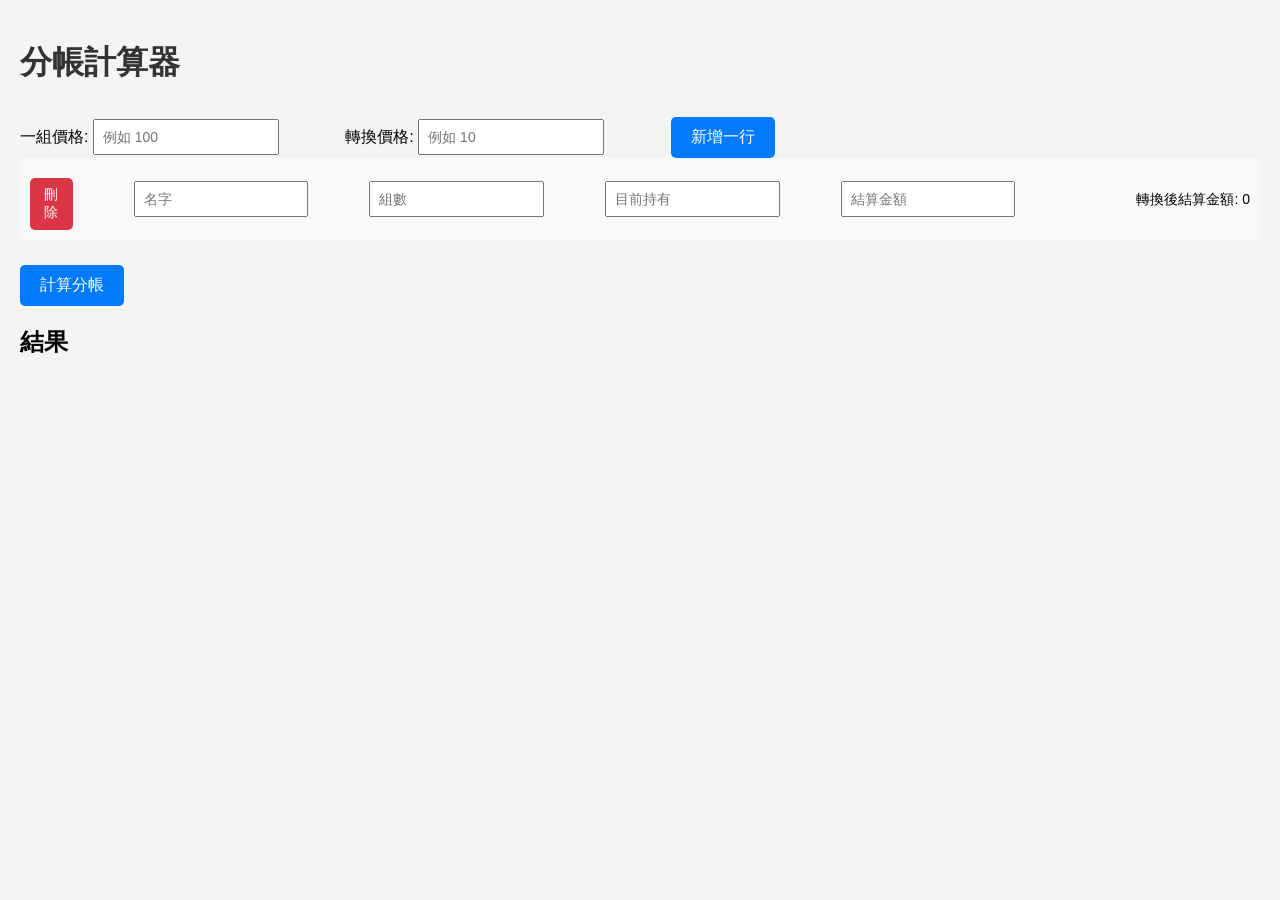
==== 分帳.html @ 50a9fdf2 "Add files via upload" ====
<!DOCTYPE html>
<html lang="zh-TW">
<head>
    <meta charset="UTF-8">
    <meta name="viewport" content="width=device-width, initial-scale=1.0">
    <title>分帳計算器</title>
    <style>
        body {
            font-family: Arial, sans-serif;
            background-color: #f4f4f4;
            margin: 0;
            padding: 20px;
        }
        h1 {
            color: #333;
        }
        label {
            font-size: 16px;
        }
        input[type="number"], input[type="text"], select {
            padding: 8px;
            font-size: 14px;
            box-sizing: border-box;
        }
        input[type="text"], input[type="number"] {
            width: 15%;
            margin-right: 5%;
        }
        select {
            width: 15%;
            margin-right: 5%;
        }
        .converted-value {
            width: 15%;
            font-size: 14px;
            line-height: 30px;
            text-align: right;
        }
        button {
            background-color: #007bff;
            color: #fff;
            padding: 10px 20px;
            border: none;
            cursor: pointer;
            font-size: 16px;
            border-radius: 5px;
            margin-top: 10px;
        }
        button:hover {
            background-color: #0056b3;
        }
        .row {
            display: flex;
            align-items: center;
            margin-bottom: 15px;
            padding: 10px;
            border-radius: 5px;
        }
        .row:nth-child(odd) {
            background-color: #f9f9f9;
        }
        .row:nth-child(even) {
            background-color: #e9e9e9;
        }
        #result p {
            background-color: #fff;
            padding: 10px;
            border-radius: 5px;
            margin-bottom: 10px;
            box-shadow: 0 0 5px rgba(0,0,0,0.1);
        }
        #totalResult {
            margin-top: 20px;
            font-size: 18px;
        }
        .delete-button {
            background-color: #dc3545;
            color: #fff;
            border: none;
            cursor: pointer;
            padding: 8px;
            font-size: 14px;
            border-radius: 5px;
            margin-right: 5%;
        }
        .delete-button:hover {
            background-color: #c82333;
        }
        .error-message {
            color: red;
            font-size: 16px;
            margin-top: 10px;
        }
        @media (max-width: 600px) {
            input[type="text"], input[type="number"], select, .converted-value {
                width: 100%;
                margin: 0 0 10px 0;
            }
            .delete-button {
                width: 100%;
            }
        }
    </style>
</head>
<body>
    <h1>分帳計算器</h1>

    <label for="unitPrice">一組價格: </label>
    <input type="number" id="unitPrice" placeholder="例如 100" oninput="updateConvertedValues()">
    <label for="conversionFactor">轉換價格: </label>
    <input type="number" id="conversionFactor" placeholder="例如 10" oninput="updateConvertedValues()">
    <button onclick="addRow()">新增一行</button>

    <div id="inputArea"></div>
    <button onclick="calculateSplit()">計算分帳</button>

    <h2>結果</h2>
    <div id="result"></div>

    <div id="totalResult"></div>
    <div id="errorMessage" class="error-message"></div>

    <script>
        document.addEventListener("DOMContentLoaded", function() {
            addRow();  // 預設新增一行
        });

        function addRow() {
            const inputArea = document.getElementById("inputArea");
            const div = document.createElement('div');
            const index = inputArea.children.length;

            div.className = 'row';
            div.innerHTML = `
                <button class="delete-button" onclick="deleteRow(this)">刪除</button>
                <input type="text" id="name${index}" placeholder="名字">
                <input type="number" id="groupCount${index}" placeholder="組數" oninput="updateCalculatedValues(${index})">
                <input type="number" id="currentHolding${index}" placeholder="目前持有" oninput="updateCalculatedValues(${index})">
                <input type="number" id="settlementAmount${index}" placeholder="結算金額" readonly>
                <span class="converted-value" id="convertedSettlement${index}">轉換後結算金額: 0</span>
            `;
            inputArea.appendChild(div);
        }

        function deleteRow(button) {
            const row = button.parentNode;
            row.parentNode.removeChild(row);
            updateConvertedValues();  // 更新剩餘的行的總計
        }

        function updateCalculatedValues(index) {
            const groupCount = parseFloat(document.getElementById(`groupCount${index}`).value) || 0;
            const unitPrice = parseFloat(document.getElementById("unitPrice").value) || 0;
            const currentHolding = parseFloat(document.getElementById(`currentHolding${index}`).value) || 0;
            const conversionFactor = parseFloat(document.getElementById("conversionFactor").value) || 1;

            // 更新結算金額的計算公式
            const settlementAmount = (currentHolding - groupCount * unitPrice).toFixed(2);
            document.getElementById(`settlementAmount${index}`).value = settlementAmount;
            const convertedSettlement = (settlementAmount / conversionFactor).toFixed(2);
            document.getElementById(`convertedSettlement${index}`).textContent = `轉換後結算金額: ${convertedSettlement}`;

            updateTotalValues();
        }

        function updateConvertedValues() {
            const rows = document.getElementById("inputArea").children;
            for (let i = 0; i < rows.length; i++) {
                updateCalculatedValues(i);
            }
        }

        function updateTotalValues() {
            const rows = document.getElementById("inputArea").children;
            let totalGroupCount = 0;
            let totalOriginal = 0;
            let totalConverted = 0;

            for (let i = 0; i < rows.length; i++) {
                const groupCount = parseFloat(document.getElementById(`groupCount${i}`).value) || 0;
                const unitPrice = parseFloat(document.getElementById("unitPrice").value) || 0;
                const currentHolding = parseFloat(document.getElementById(`currentHolding${i}`).value) || 0;
                const conversionFactor = parseFloat(document.getElementById("conversionFactor").value) || 1;

                const settlementAmount = (currentHolding - groupCount * unitPrice);
                const convertedSettlement = (settlementAmount / conversionFactor);

                totalGroupCount += groupCount;
                totalOriginal += settlementAmount;
                totalConverted += convertedSettlement;
            }

            const totalAmount = totalGroupCount * parseFloat(document.getElementById("unitPrice").value || 0);

            const totalResultDiv = document.getElementById("totalResult");
            totalResultDiv.innerHTML = `
                <p>總金額: ${totalAmount.toFixed(2)} 元</p>
                <p>結算金額總和: ${totalOriginal.toFixed(2)} 元</p>
            `;

            const errorMessageDiv = document.getElementById("errorMessage");
            if (totalOriginal.toFixed(2) !== '0.00') {
                errorMessageDiv.textContent = '錯誤: 結算金額總和必須為0，無法進行分帳！';
            } else {
                errorMessageDiv.textContent = '';
            }
        }

        function calculateSplit() {
            const errorMessageDiv = document.getElementById("errorMessage");
            if (errorMessageDiv.textContent) {
                alert('請修正錯誤後再進行分帳。');
                return;
            }

            const rows = document.getElementById("inputArea").children;
            const names = [];
            const balances = [];

            for (let i = 0; i < rows.length; i++) {
                names.push(document.getElementById(`name${i}`).value);
                const convertedSettlement = parseFloat(document.getElementById(`settlementAmount${i}`).value) || 0;
                balances.push(convertedSettlement);
            }

            const resultDiv = document.getElementById("result");
            resultDiv.innerHTML = '';

            // 分帳邏輯：負的金額給正的金額的對應人員
            for (let i = 0; i < balances.length; i++) {
                for (let j = 0; j < balances.length; j++) {
                    if (balances[i] > 0 && balances[j] < 0) {
                        const amount = Math.min(balances[i], -balances[j]);
                        if (amount > 0) {
                            resultDiv.innerHTML += `<p>${names[j]} 應該給 ${names[i]} ${amount.toFixed(2)} 元</p>`;
                            balances[i] -= amount;
                            balances[j] += amount;
                        }
                    }
                }
            }
        }
    </script>
</body>
</html>
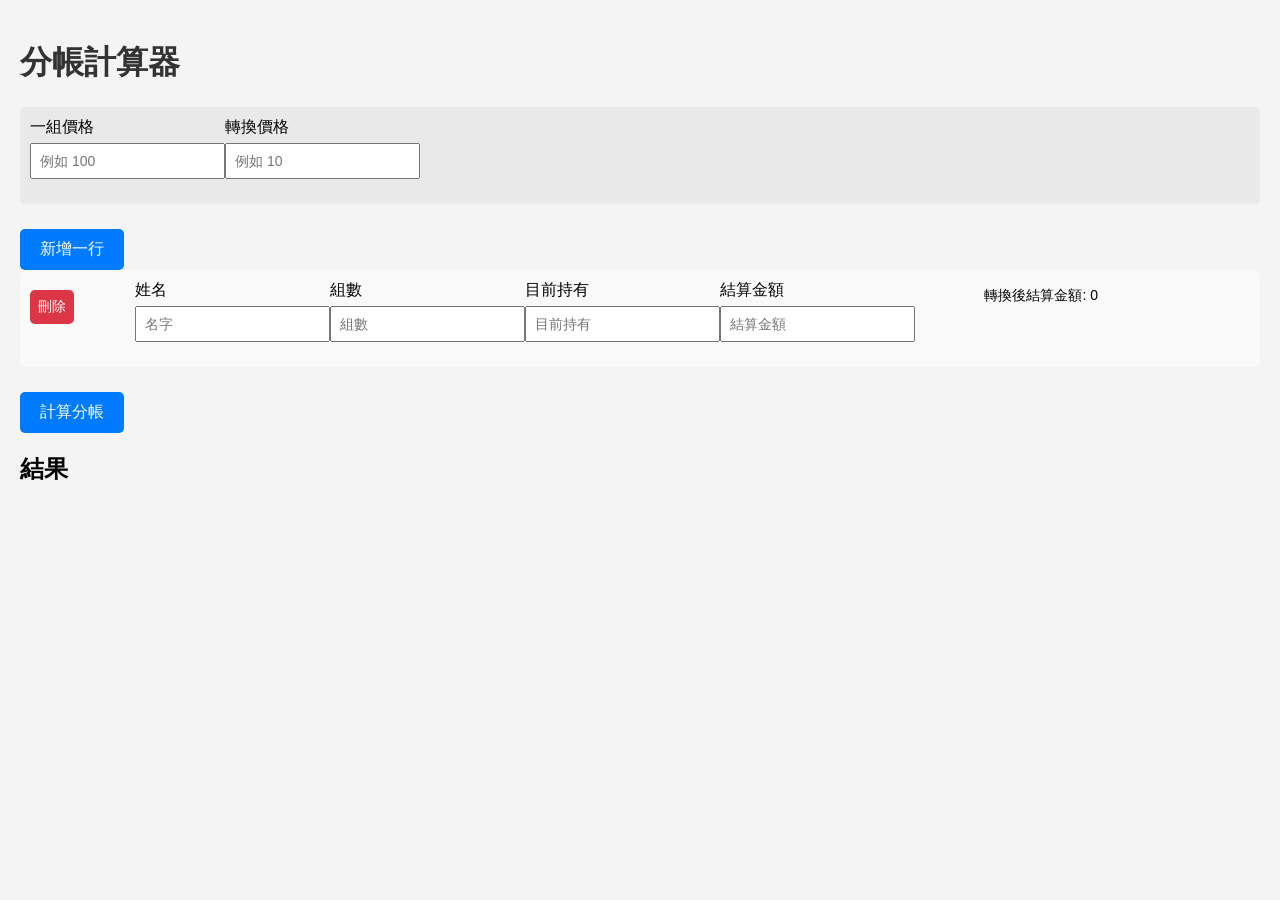
==== commit 8a2883fd: "Add files via upload" ====
--- a/分帳.html
+++ b/分帳.html
@@ -16,19 +16,16 @@
         }
         label {
             font-size: 16px;
+            display: block;
+            margin-bottom: 5px;
         }
         input[type="number"], input[type="text"], select {
             padding: 8px;
             font-size: 14px;
             box-sizing: border-box;
-        }
-        input[type="text"], input[type="number"] {
-            width: 15%;
-            margin-right: 5%;
-        }
-        select {
-            width: 15%;
-            margin-right: 5%;
+            margin-bottom: 15px;
+            size: 10;
+            width: auto; /* 保持寬度自動調整 */
         }
         .converted-value {
             width: 15%;
@@ -51,7 +48,7 @@
         }
         .row {
             display: flex;
-            align-items: center;
+            align-items: flex-start;
             margin-bottom: 15px;
             padding: 10px;
             border-radius: 5px;
@@ -105,10 +102,17 @@
 <body>
     <h1>分帳計算器</h1>
 
-    <label for="unitPrice">一組價格: </label>
-    <input type="number" id="unitPrice" placeholder="例如 100" oninput="updateConvertedValues()">
-    <label for="conversionFactor">轉換價格: </label>
-    <input type="number" id="conversionFactor" placeholder="例如 10" oninput="updateConvertedValues()">
+    <div class="row">
+        <div>
+            <label for="unitPrice">一組價格</label>
+            <input type="number" id="unitPrice" placeholder="例如 100" oninput="updateConvertedValues()">
+        </div>
+        <div>
+            <label for="conversionFactor">轉換價格</label>
+            <input type="number" id="conversionFactor" placeholder="例如 10" oninput="updateConvertedValues()">
+        </div>
+    </div>
+
     <button onclick="addRow()">新增一行</button>
 
     <div id="inputArea"></div>
@@ -133,11 +137,25 @@
             div.className = 'row';
             div.innerHTML = `
                 <button class="delete-button" onclick="deleteRow(this)">刪除</button>
-                <input type="text" id="name${index}" placeholder="名字">
-                <input type="number" id="groupCount${index}" placeholder="組數" oninput="updateCalculatedValues(${index})">
-                <input type="number" id="currentHolding${index}" placeholder="目前持有" oninput="updateCalculatedValues(${index})">
-                <input type="number" id="settlementAmount${index}" placeholder="結算金額" readonly>
-                <span class="converted-value" id="convertedSettlement${index}">轉換後結算金額: 0</span>
+                <div>
+                    <label for="name${index}">姓名</label>
+                    <input type="text" id="name${index}" placeholder="名字">
+                </div>
+                <div>
+                    <label for="groupCount${index}">組數</label>
+                    <input type="number" id="groupCount${index}" placeholder="組數" oninput="updateCalculatedValues(${index})">
+                </div>
+                <div>
+                    <label for="currentHolding${index}">目前持有</label>
+                    <input type="number" id="currentHolding${index}" placeholder="目前持有" oninput="updateCalculatedValues(${index})">
+                </div>
+                <div>
+                    <label for="settlementAmount${index}">結算金額</label>
+                    <input type="number" id="settlementAmount${index}" placeholder="結算金額" readonly>
+                </div>
+                <div class="converted-value" id="convertedSettlement${index}">
+                    轉換後結算金額: 0
+                </div>
             `;
             inputArea.appendChild(div);
         }
@@ -218,27 +236,30 @@
             const balances = [];
 
             for (let i = 0; i < rows.length; i++) {
-                names.push(document.getElementById(`name${i}`).value);
-                const convertedSettlement = parseFloat(document.getElementById(`settlementAmount${i}`).value) || 0;
+                const name = document.getElementById(`name${i}`).value;
+                const convertedSettlement = parseFloat(document.getElementById(`convertedSettlement${i}`).textContent.split(": ")[1]);
+
+                names.push(name);
                 balances.push(convertedSettlement);
             }
 
-            const resultDiv = document.getElementById("result");
-            resultDiv.innerHTML = '';
-
-            // 分帳邏輯：負的金額給正的金額的對應人員
+            let resultText = '';
             for (let i = 0; i < balances.length; i++) {
-                for (let j = 0; j < balances.length; j++) {
-                    if (balances[i] > 0 && balances[j] < 0) {
-                        const amount = Math.min(balances[i], -balances[j]);
-                        if (amount > 0) {
-                            resultDiv.innerHTML += `<p>${names[j]} 應該給 ${names[i]} ${amount.toFixed(2)} 元</p>`;
-                            balances[i] -= amount;
-                            balances[j] += amount;
+                if (balances[i] > 0) {
+                    for (let j = 0; j < balances.length; j++) {
+                        if (balances[j] < 0) {
+                            const transferAmount = Math.min(balances[i], -balances[j]);
+                            if (transferAmount > 0) {
+                                resultText += `${names[j]} 應支付 ${transferAmount.toFixed(2)} 元給 ${names[i]}<br>`;
+                                balances[i] -= transferAmount;
+                                balances[j] += transferAmount;
+                            }
                         }
                     }
                 }
             }
+
+            document.getElementById("result").innerHTML = resultText || '已無需進行分帳。';
         }
     </script>
 </body>
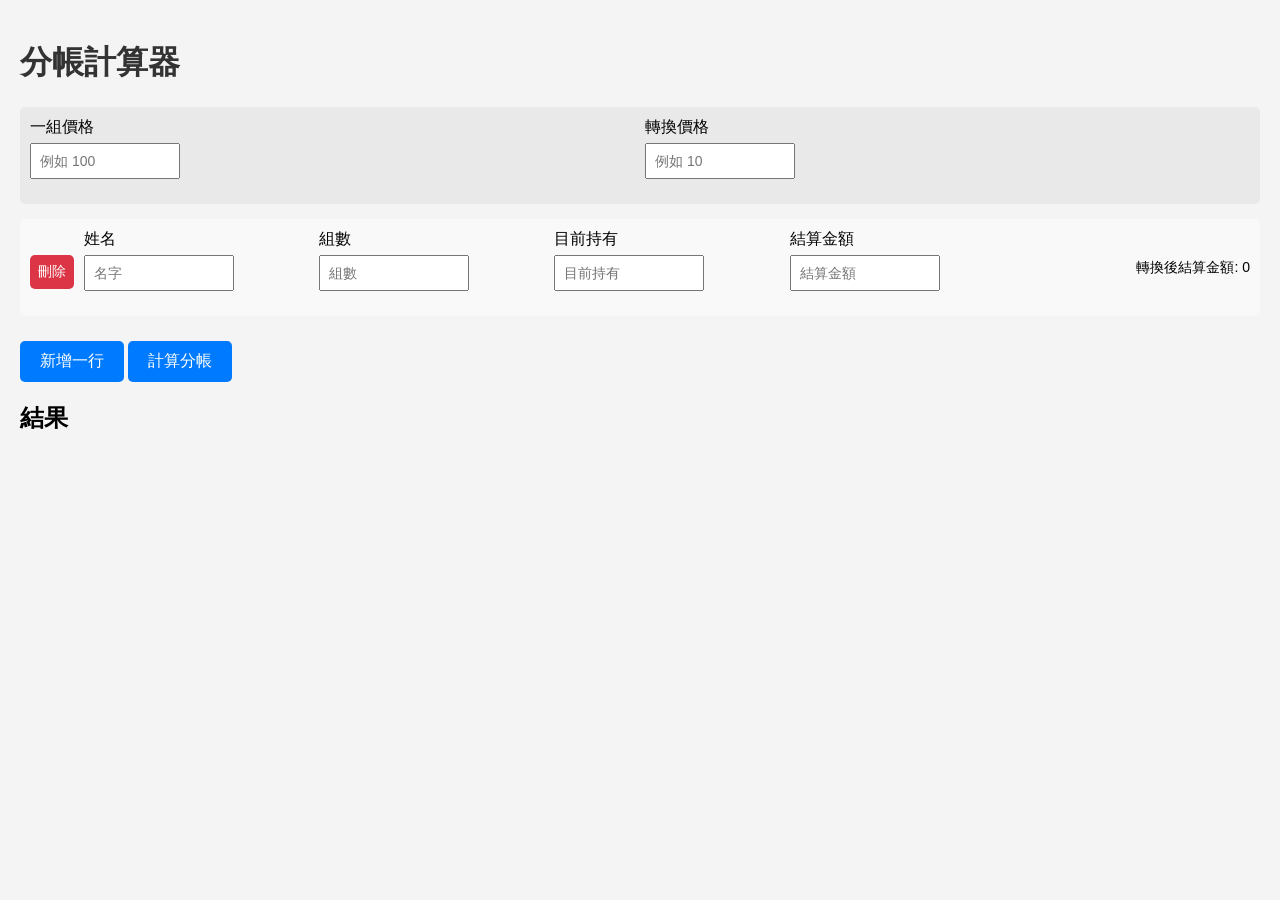
==== commit 02274c6e: "Add files via upload" ====
--- a/分帳.html
+++ b/分帳.html
@@ -24,11 +24,12 @@
             font-size: 14px;
             box-sizing: border-box;
             margin-bottom: 15px;
-            size: 10;
-            width: auto; /* 保持寬度自動調整 */
+            width: 100%;
+            max-width: 150px; /* 限制輸入框最大寬度 */
+            box-sizing: border-box;
         }
         .converted-value {
-            width: 15%;
+            width: 100%;
             font-size: 14px;
             line-height: 30px;
             text-align: right;
@@ -48,7 +49,8 @@
         }
         .row {
             display: flex;
-            align-items: flex-start;
+            flex-wrap: wrap;
+            align-items: center;
             margin-bottom: 15px;
             padding: 10px;
             border-radius: 5px;
@@ -58,6 +60,13 @@
         }
         .row:nth-child(even) {
             background-color: #e9e9e9;
+        }
+        .row > div {
+            flex: 1;
+            margin-right: 10px;
+        }
+        .row > div:last-child {
+            margin-right: 0;
         }
         #result p {
             background-color: #fff;
@@ -78,7 +87,7 @@
             padding: 8px;
             font-size: 14px;
             border-radius: 5px;
-            margin-right: 5%;
+            margin-right: 10px;
         }
         .delete-button:hover {
             background-color: #c82333;
@@ -89,12 +98,16 @@
             margin-top: 10px;
         }
         @media (max-width: 600px) {
+            .row > div {
+                margin-right: 0;
+                margin-bottom: 10px;
+            }
             input[type="text"], input[type="number"], select, .converted-value {
                 width: 100%;
-                margin: 0 0 10px 0;
             }
             .delete-button {
                 width: 100%;
+                margin-bottom: 10px;
             }
         }
     </style>
@@ -113,9 +126,10 @@
         </div>
     </div>
 
+    <div id="inputArea"></div>
+    
     <button onclick="addRow()">新增一行</button>
 
-    <div id="inputArea"></div>
     <button onclick="calculateSplit()">計算分帳</button>
 
     <h2>結果</h2>
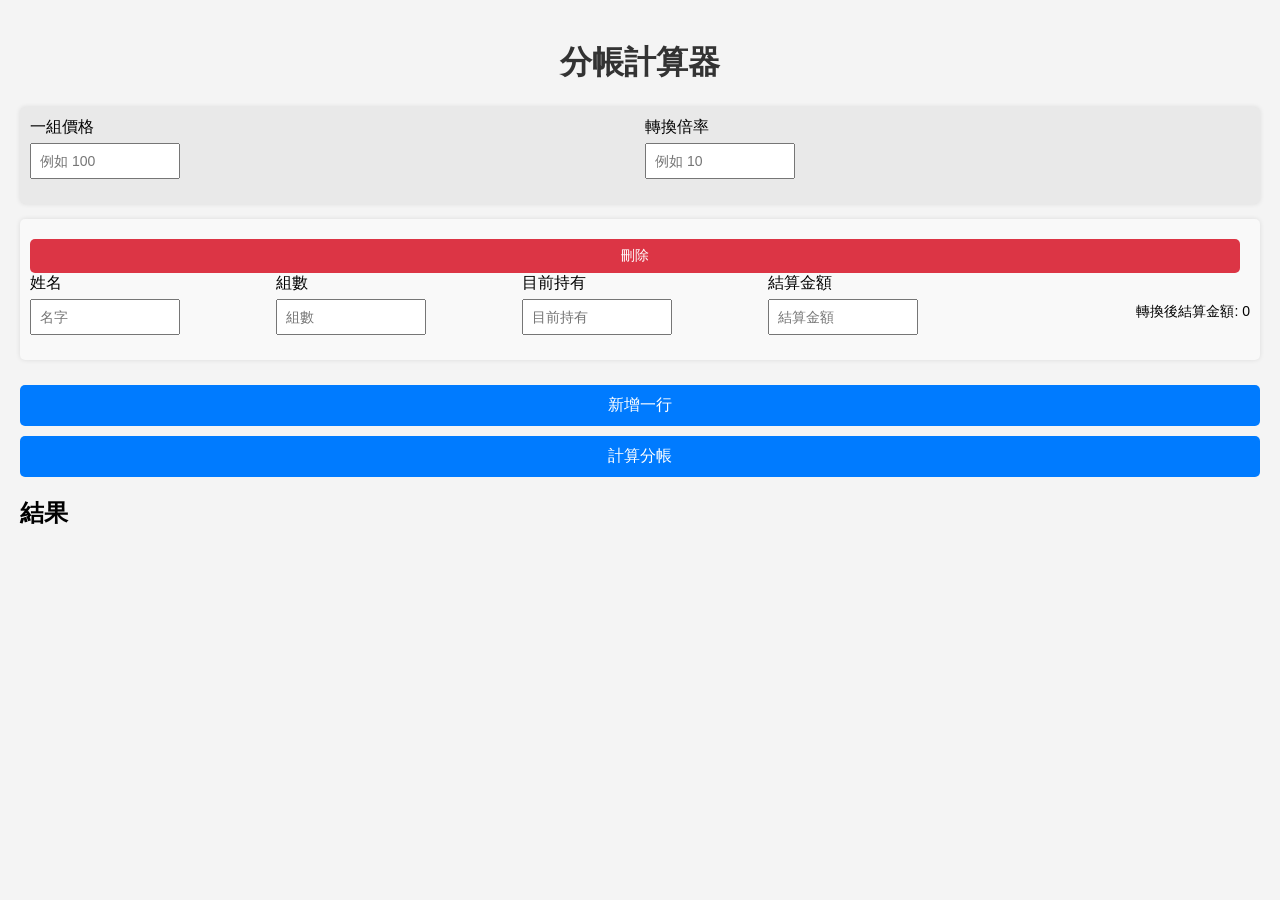
==== commit c416a76d: "Add files via upload" ====
--- a/分帳.html
+++ b/分帳.html
@@ -13,6 +13,7 @@
         }
         h1 {
             color: #333;
+            text-align: center;
         }
         label {
             font-size: 16px;
@@ -26,7 +27,6 @@
             margin-bottom: 15px;
             width: 100%;
             max-width: 150px; /* 限制輸入框最大寬度 */
-            box-sizing: border-box;
         }
         .converted-value {
             width: 100%;
@@ -43,6 +43,7 @@
             font-size: 16px;
             border-radius: 5px;
             margin-top: 10px;
+            width: 100%;
         }
         button:hover {
             background-color: #0056b3;
@@ -54,6 +55,7 @@
             margin-bottom: 15px;
             padding: 10px;
             border-radius: 5px;
+            box-shadow: 0 0 5px rgba(0,0,0,0.1);
         }
         .row:nth-child(odd) {
             background-color: #f9f9f9;
@@ -121,15 +123,14 @@
             <input type="number" id="unitPrice" placeholder="例如 100" oninput="updateConvertedValues()">
         </div>
         <div>
-            <label for="conversionFactor">轉換價格</label>
+            <label for="conversionFactor">轉換倍率</label>
             <input type="number" id="conversionFactor" placeholder="例如 10" oninput="updateConvertedValues()">
         </div>
     </div>
 
     <div id="inputArea"></div>
-    
+
     <button onclick="addRow()">新增一行</button>
-
     <button onclick="calculateSplit()">計算分帳</button>
 
     <h2>結果</h2>
@@ -204,35 +205,32 @@
 
         function updateTotalValues() {
             const rows = document.getElementById("inputArea").children;
-            let totalGroupCount = 0;
-            let totalOriginal = 0;
+            let totalPositiveHolding = 0;
             let totalConverted = 0;
 
             for (let i = 0; i < rows.length; i++) {
-                const groupCount = parseFloat(document.getElementById(`groupCount${i}`).value) || 0;
-                const unitPrice = parseFloat(document.getElementById("unitPrice").value) || 0;
                 const currentHolding = parseFloat(document.getElementById(`currentHolding${i}`).value) || 0;
-                const conversionFactor = parseFloat(document.getElementById("conversionFactor").value) || 1;
-
-                const settlementAmount = (currentHolding - groupCount * unitPrice);
-                const convertedSettlement = (settlementAmount / conversionFactor);
-
-                totalGroupCount += groupCount;
-                totalOriginal += settlementAmount;
+                const convertedSettlement = parseFloat(document.getElementById(`convertedSettlement${i}`).textContent.split(": ")[1]) || 0;
+
+                if (currentHolding > 0) {
+                    totalPositiveHolding += currentHolding;
+                }
+
                 totalConverted += convertedSettlement;
             }
 
-            const totalAmount = totalGroupCount * parseFloat(document.getElementById("unitPrice").value || 0);
+            const conversionFactor = parseFloat(document.getElementById("conversionFactor").value) || 1;
+            const chipsConversionAmount = (totalPositiveHolding / conversionFactor).toFixed(2);
 
             const totalResultDiv = document.getElementById("totalResult");
             totalResultDiv.innerHTML = `
-                <p>總金額: ${totalAmount.toFixed(2)} 元</p>
-                <p>結算金額總和: ${totalOriginal.toFixed(2)} 元</p>
+                <p>總籌碼池: ${totalPositiveHolding.toFixed(2)} 元</p>
+                <p>籌碼轉換金額: ${chipsConversionAmount} 元</p>
             `;
 
             const errorMessageDiv = document.getElementById("errorMessage");
-            if (totalOriginal.toFixed(2) !== '0.00') {
-                errorMessageDiv.textContent = '錯誤: 結算金額總和必須為0，無法進行分帳！';
+            if (parseFloat(totalConverted.toFixed(2)) !== 0) {
+                errorMessageDiv.textContent = '錯誤: 轉換後結算金額總和必須為0，無法進行分帳！';
             } else {
                 errorMessageDiv.textContent = '';
             }
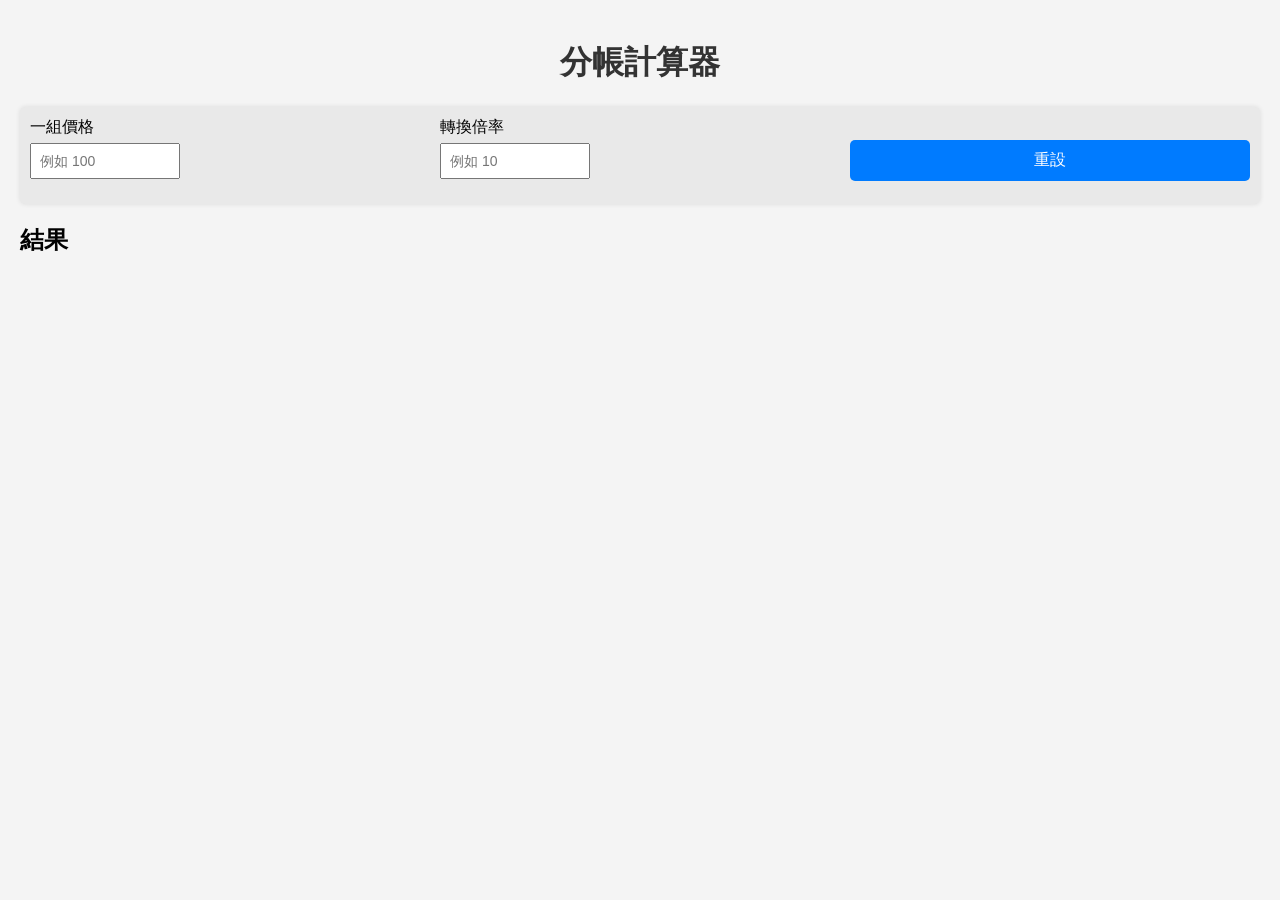
==== commit 95c35c75: "Add files via upload" ====
--- a/分帳.html
+++ b/分帳.html
@@ -120,18 +120,21 @@
     <div class="row">
         <div>
             <label for="unitPrice">一組價格</label>
-            <input type="number" id="unitPrice" placeholder="例如 100" oninput="updateConvertedValues()">
+            <input type="number" id="unitPrice" placeholder="例如 100" onblur="checkInputs()">
         </div>
         <div>
             <label for="conversionFactor">轉換倍率</label>
-            <input type="number" id="conversionFactor" placeholder="例如 10" oninput="updateConvertedValues()">
+            <input type="number" id="conversionFactor" placeholder="例如 10" onblur="checkInputs()">
+        </div>
+        <div>
+            <button id="resetButton" onclick="resetCalculator()">重設</button>
         </div>
     </div>
 
-    <div id="inputArea"></div>
-
-    <button onclick="addRow()">新增一行</button>
-    <button onclick="calculateSplit()">計算分帳</button>
+    <div id="inputArea" style="display: none;"></div>
+
+    <button id="addRowButton" style="display: none;" onclick="addRow()">新增一行</button>
+    <button id="calculateButton" style="display: none;" onclick="calculateSplit()">計算分帳</button>
 
     <h2>結果</h2>
     <div id="result"></div>
@@ -140,9 +143,40 @@
     <div id="errorMessage" class="error-message"></div>
 
     <script>
-        document.addEventListener("DOMContentLoaded", function() {
-            addRow();  // 預設新增一行
-        });
+        function checkInputs() {
+            const unitPrice = document.getElementById("unitPrice").value;
+            const conversionFactor = document.getElementById("conversionFactor").value;
+
+            if (unitPrice && conversionFactor) {
+                document.getElementById("inputArea").style.display = "block";
+                document.getElementById("addRowButton").style.display = "block";
+                document.getElementById("calculateButton").style.display = "block";
+                document.getElementById("unitPrice").disabled = true;
+                document.getElementById("conversionFactor").disabled = true;
+
+                if (document.getElementById("inputArea").children.length === 0) {
+                    addRow();  // 預設新增一行
+                }
+            } else {
+                document.getElementById("inputArea").style.display = "none";
+                document.getElementById("addRowButton").style.display = "none";
+                document.getElementById("calculateButton").style.display = "none";
+            }
+        }
+
+        function resetCalculator() {
+            document.getElementById("unitPrice").value = '';
+            document.getElementById("conversionFactor").value = '';
+            document.getElementById("unitPrice").disabled = false;
+            document.getElementById("conversionFactor").disabled = false;
+            document.getElementById("inputArea").innerHTML = '';
+            document.getElementById("inputArea").style.display = "none";
+            document.getElementById("addRowButton").style.display = "none";
+            document.getElementById("calculateButton").style.display = "none";
+            document.getElementById("result").innerHTML = '';
+            document.getElementById("totalResult").innerHTML = '';
+            document.getElementById("errorMessage").textContent = '';
+        }
 
         function addRow() {
             const inputArea = document.getElementById("inputArea");
@@ -215,32 +249,28 @@
                 if (currentHolding > 0) {
                     totalPositiveHolding += currentHolding;
                 }
-
                 totalConverted += convertedSettlement;
             }
 
             const conversionFactor = parseFloat(document.getElementById("conversionFactor").value) || 1;
             const chipsConversionAmount = (totalPositiveHolding / conversionFactor).toFixed(2);
 
-            const totalResultDiv = document.getElementById("totalResult");
-            totalResultDiv.innerHTML = `
-                <p>總籌碼池: ${totalPositiveHolding.toFixed(2)} 元</p>
-                <p>籌碼轉換金額: ${chipsConversionAmount} 元</p>
+            document.getElementById("totalResult").innerHTML = `
+                總籌碼池: ${totalPositiveHolding.toFixed(2)}<br>
+                籌碼轉換金額: ${chipsConversionAmount}<br>
+                目前正負相抵餘額: ${totalConverted.toFixed(2)}
             `;
-
+        }
+
+        function calculateSplit() {
+            const totalConverted = parseFloat(document.getElementById("totalResult").textContent.split("目前正負相抵餘額: ")[1]) || 0;
             const errorMessageDiv = document.getElementById("errorMessage");
-            if (parseFloat(totalConverted.toFixed(2)) !== 0) {
-                errorMessageDiv.textContent = '錯誤: 轉換後結算金額總和必須為0，無法進行分帳！';
+
+            if (totalConverted !== 0) {
+                errorMessageDiv.textContent = `錯誤: 結算金額總和不為零，距離零差 ${totalConverted.toFixed(2)}。`;
+                return;
             } else {
                 errorMessageDiv.textContent = '';
-            }
-        }
-
-        function calculateSplit() {
-            const errorMessageDiv = document.getElementById("errorMessage");
-            if (errorMessageDiv.textContent) {
-                alert('請修正錯誤後再進行分帳。');
-                return;
             }
 
             const rows = document.getElementById("inputArea").children;
